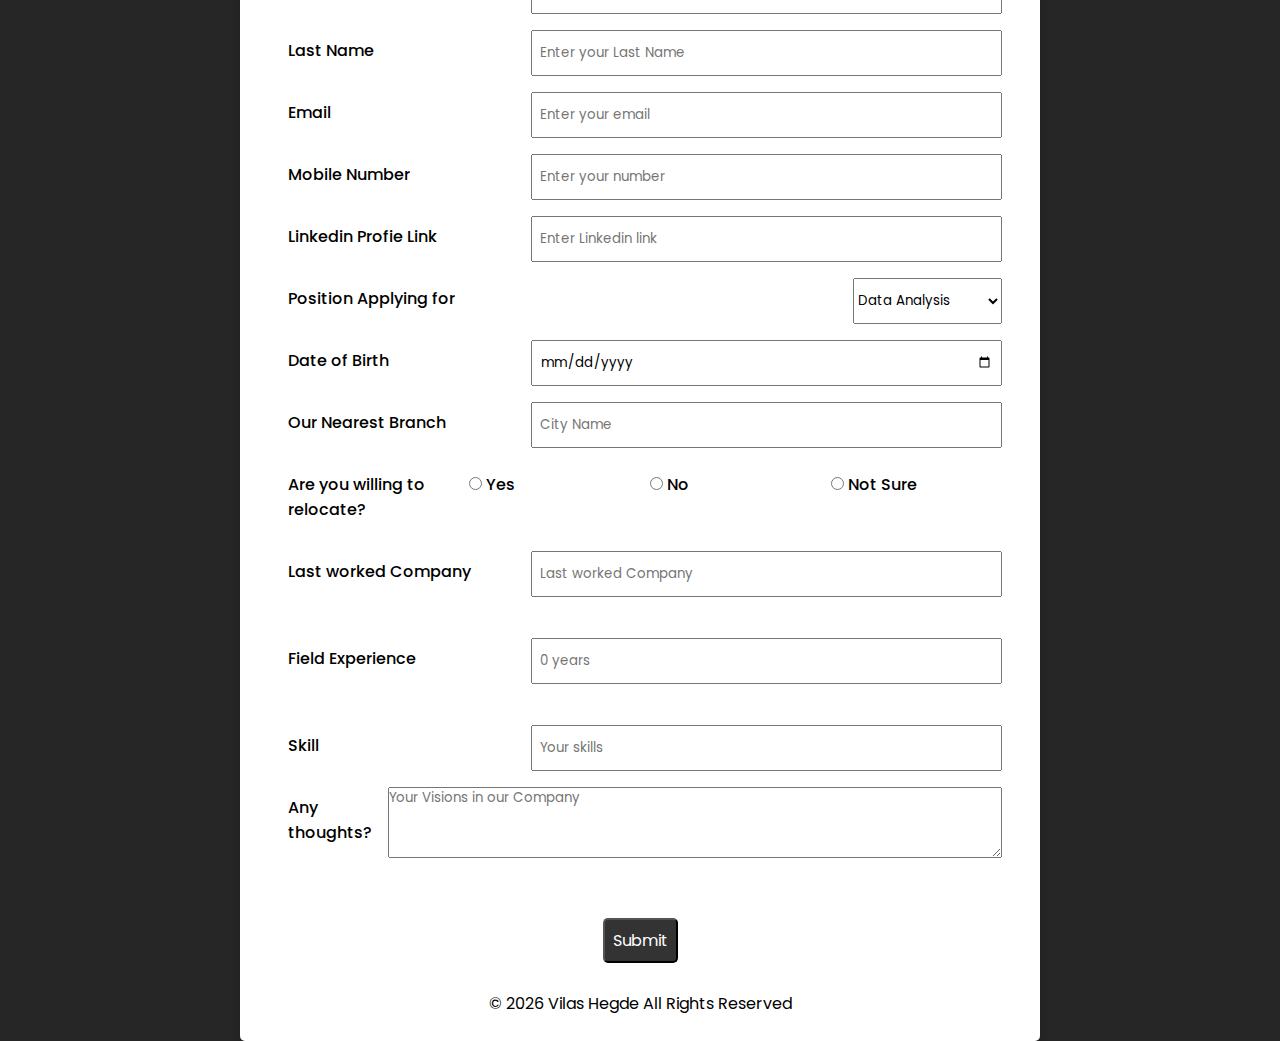
==== applicant.html @ 33d504ff "admin part is ongoing" ====
<html lang="en" dir="ltr">
    <head>
      <meta charset="UTF-8">
      
      <link rel="stylesheet" href="style.css">
      <link rel="icon" type="image/webp" sizes="32x32"  href="J.png">     
      <link rel="stylesheet" href="https://cdnjs.cloudflare.com/ajax/libs/font-awesome/4.7.0/css/font-awesome.min.css">   
      <link href="https://cdn.jsdelivr.net/npm/bootstrap@5.1.3/dist/css/bootstrap.min.css" rel="stylesheet" integrity="sha384-1BmE4kWBq78iYhFldvKuhfTAU6auU8tT94WrHftjDbrCEXSU1oBoqyl2QvZ6jIW3" crossorigin="anonymous">
      <meta name="viewport" content="width=device-width, initial-scale=1.0">
      <script src="https://ajax.googleapis.com/ajax/libs/jquery/3.5.1/jquery.min.js"></script>
    <script src="https://maxcdn.bootstrapcdn.com/bootstrap/3.4.1/js/bootstrap.min.js"></script>
    <script src="https://ajax.googleapis.com/ajax/libs/jquery/3.5.1/jquery.min.js"></script>
    <script src="https://maxcdn.bootstrapcdn.com/bootstrap/3.4.1/js/bootstrap.min.js"></script>
       <title>Apply</title>
       <meta name="viewport" content="width=device-width, initial-scale=1.0">
     </head>
  <body onoffline="alert('You are offline')">

    <div class="container" style="position: relative;">

      <a class="col-sm-2" type="buttton" style="position: absolute;left: 0;padding: 10px;width: fit-content;top: 0;border-radius: 0;text-decoration: none;color: #fff;background: #000;" href="./appview.php" target="_blank" >Status</a>
      <h1 style=" text-shadow: 4px 4px 4px rgba(0, 0, 0, 0.411);text-align: center;">Apply for Job</h1>
      <p style="text-align: center;">Please Complete the form below to Join with us</p>
      
      <hr>
        <form action="connection.php" method="post">
          <!-- <input type="file" name="imageUpload" id="imageUpload"> -->


             <li class="form-row">
              <label>First Name</label>
              <input type="text" name="fname" placeholder="Enter your First name" required>
             </li>

              <li class="form-row">
              <label >Last Name</label>
              <input type="text" name="lname" placeholder="Enter your Last Name" required>
            </li>
            
   
            <li class="form-row">
              <label>Email</label>
              <input  type="email" id="email" name="email" placeholder="Enter your email" required>
            </li>	

            <li class="form-row">
              <label>Mobile Number</label>
              <input type="tel" name="mobile" placeholder="Enter your number" required>
          </li>

          <li class="form-row">
              <label >Linkedin Profie Link</label>
              <input type="url" name="linkedin" onblur="checkURL(this);" placeholder="Enter Linkedin link">
          </li>
          
          <!-- <li class="form-row">
              <label>Confirm Drupal Profile Link</label>
              <input type="url" name="drupal" onblur="checkURL(this);" type="text">
          </li> -->
              
              <li class="form-row">
              <label>Position Applying for</label>
              <select name="position" id="position" class="col-md-8" >
                <option style="background-color: #fff;color: #000;" value="" disabled>Choose any</option>
                <option style="background-color: #fff;color: #000;" value="Data Analytics" >Data Analysis</option>
                <option style="background-color: #fff;color: #000;" value="Web">Web Development</option>
                <option style="background-color: #fff;color: #000;" value="Cybersecurity" >Cybersecurity</option>
                <option style="background-color: #fff;color: #000;" value="Other">Other</option>
              </select>
              </li>
              
              <li class="form-row">
                  <label>Date of Birth</label>
                  <input type="date" name="bdate" placeholder="Enter Birth Date" required>
              </li>
              
          
              
            <!-- <li class="form-row">
            
                    <label >Preferred City</label>
              
              </li>
              <li class="form-row">
          <label > <input type="radio"  name="city" onclick="show1();" value="Banglore" > Banglore </label>
          <label > <input type="radio"  name="city" onclick="show2();"  value="Any"> Any </label>
          
                  </li> -->
                  
          
            <div id="div1" >
            <li class="form-row">
                  <label>Our Nearest Branch</label>
                  <input type="text" name="branch" placeholder="City Name" />
              </li>
              </div>
              
           <div  id="div2">
              <li class="form-row">
                  <label >Are you willing to relocate?</label>
                  <label> <input type="radio" name="relocate" value="Yes"> Yes </label>
                      <label> <input type="radio" aria-selected="true" name="relocate" value="No"> No </label>
                      <label> <input type="radio" name="relocate" aria-selected="true" value="Notsure"> Not Sure </label>
                      <!-- <input type="submit" name="submit" value="Submit" checked>  -->
              </li>
              </div>
              
              
              <li class="form-row">
                  <label>Last worked Company</label>
                  <input type="text" name="lwc" placeholder="Last worked Company">
              </li>
              <br>
              <li class="form-row"><label for="xp">Field Experience</label>
                <input type="number" name="xp" placeholder="0 years"></li>
              <br>
              <li class="form-row col-sm-12">
                <label>Skill</label>
                <input type="text" name="skill" placeholder="Your skills" required>
            </li>
            <li class="form-row">
              <label for="expect">Any thoughts?</label>
              <textarea type="textarea"  style="resize: auto;width: 100%;" name="vision" placeholder="Your Visions in our Company"  ></textarea>
            </li>

              <br><br>
          <div class="center">
            <input class="button" type="submit" name="submit" style="width: fit-content;background: #333;border-radius: 5px; color: #fff;cursor: pointer;">
            
          </div>
        
          
        </form>
        <br>
        
        <p style="text-align: center">&copy; <script>document.write(new Date().getFullYear())</script> Vilas Hegde All Rights Reserved</p>
     </div>
  
  
  <script >
  function show1(){
    document.getElementById('div1').style.display ='none';
    document.getElementById('div2').style.display ='none';
    
  }
  function show2(){
    document.getElementById('div1').style.display = 'block';
     document.getElementById('div2').style.display = 'block';
    
  }
  
  function checkURL (abc) {
    var string = abc.value;
    if (!~string.indexOf("http")) {
      string = "http://" + string;
    }
    abc.value = string;
    return abc
  }
  </script>
  </body>
  </html>
---- style.css ----
@import url('https://fonts.googleapis.com/css2?family=Poppins:wght@200;300;400;500;600;700&display=swap');
*{
  margin: 0;
  padding: 0;
  box-sizing: border-box;
  font-family: 'Poppins',sans-serif;
}
body{
  height: auto;
  display: flex;
  justify-content: center;
  align-items: center;
  padding: 15px;
  background:rgba(0,0,0,0.85);
}

.container{
  max-width: 800px;
  width: 100%;
  background-color: #fff;
  padding: 25px 30px;
  border-radius: 5px;
  box-shadow: 0 5px 10px rgba(0,0,0,0.15);
}
a{
  position: absolute;
  color: #fff;
  text-align: center;
  background: rgba(0,0,0,0.5);backdrop-filter: blur(5px);
  right:0;
  text-decoration: none;
  letter-spacing: 3px;
  font-size: 20px;
  width: fit-content;
  border-radius: 10px;
}

.container .title{
  font-size: 25px;
  font-weight: 600;
  position: relative;
}

.form-row {
    display: flex;
    justify-content: flex-end;
    padding: .5em;
  }
  .form-row > label {
    padding: .5em 1em .5em 0;
    flex: 1;
	margin-bottom: 5px;
  
  margin-left: 10px;
 
  }
  .form-row > input {
    flex: 2;
  }
  .form-row > input,
  .form-row > button {
    padding: .5em;
  }
  
  .form-row > label{
  display: block;
  font-weight: 500;
  margin-bottom: 5px;
}

.center {
  display: flex;
  justify-content: center;
  align-items: center;
  height: 50px;
}

.button{
	font-size: 16px;
	padding: 8px; 
	width:10%;
  border-radius: 5px;
}

  .textarea{
    width: 100%;
    resize: auto;
}


@media(max-width:900px){
  body{
    height: auto;
    display: flex;
    justify-content: center;
    align-items: center;
    padding: 0;
    background: #222;
    overflow: scroll;
    
  }
  .container{
    max-width: 900px;
    width: 100%;
    background-color: #fff;
    padding: 30px 5px;
    border-radius: 0;
    box-shadow: 0 0 15px 5px rgba(0,0,0,0.5);
    text-align: center;
  }
  a{
    position: absolute;
    left: 2px;
    top: 2px;
    text-decoration: none;
    text-align: left;
    background: #222;
    color: white;
    padding: 3px 10px;
  }

  .form-row {
    display: flex;
    justify-content: flex-end;
    padding: .5em;
  }
  .form-row > label {
  display: none;
  }
  hr{
    margin-bottom: 20px;
  }

  .form-row > input {
    flex: 2;
  }
  .form-row > input,
  .form-row > button {
    padding: .8em;
  }
  .center {
    display: flex;
    justify-content: center;
    align-items: center;
    height: 50px;
    width: 100%;
    padding: 10px;
    color: #fff;
    margin-top: 50px;

  }
  
  .button{
    font-size: 16px;
    padding: 8px; 
    width:30%;
    background: #222;
    color: #fff;
    border-radius: 5px;
  }
  
    .textarea {
    
    padding: 10px; 
    width: 100%;
    resize: auto;
   
  }
}
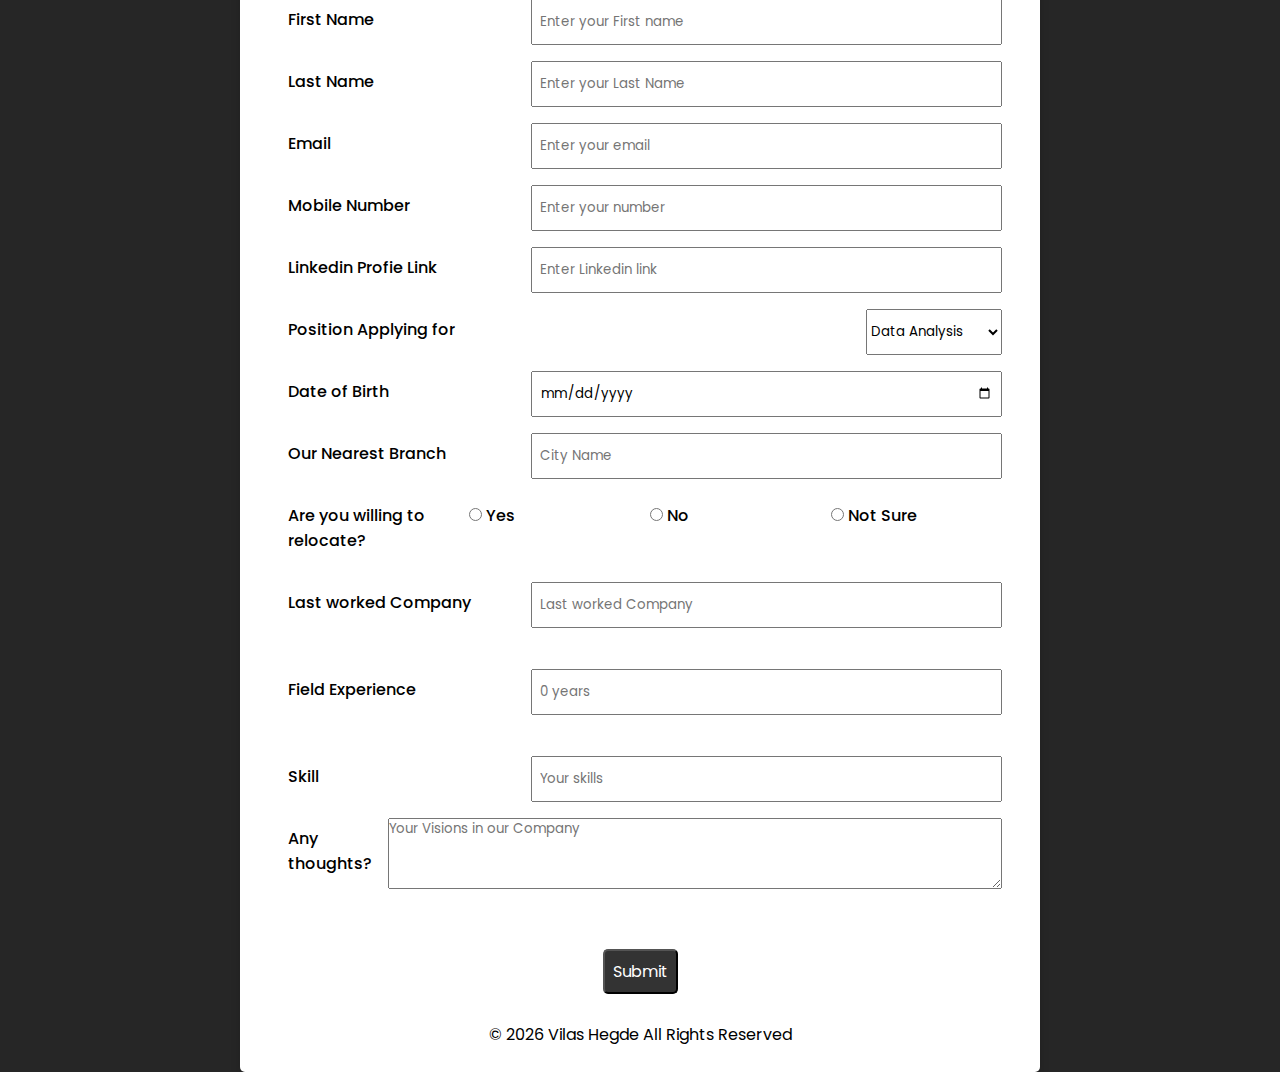
==== commit 7ad69f20: "initial commit" ====
--- a/applicant.html
+++ b/applicant.html
@@ -1,163 +1,170 @@
-
-<html lang="en" dir="ltr">
-    <head>
-      <meta charset="UTF-8">
-      
-      <link rel="stylesheet" href="style.css">
-      <link rel="icon" type="image/webp" sizes="32x32"  href="J.png">     
-      <link rel="stylesheet" href="https://cdnjs.cloudflare.com/ajax/libs/font-awesome/4.7.0/css/font-awesome.min.css">   
-      <link href="https://cdn.jsdelivr.net/npm/bootstrap@5.1.3/dist/css/bootstrap.min.css" rel="stylesheet" integrity="sha384-1BmE4kWBq78iYhFldvKuhfTAU6auU8tT94WrHftjDbrCEXSU1oBoqyl2QvZ6jIW3" crossorigin="anonymous">
-      <meta name="viewport" content="width=device-width, initial-scale=1.0">
-      <script src="https://ajax.googleapis.com/ajax/libs/jquery/3.5.1/jquery.min.js"></script>
-    <script src="https://maxcdn.bootstrapcdn.com/bootstrap/3.4.1/js/bootstrap.min.js"></script>
-    <script src="https://ajax.googleapis.com/ajax/libs/jquery/3.5.1/jquery.min.js"></script>
-    <script src="https://maxcdn.bootstrapcdn.com/bootstrap/3.4.1/js/bootstrap.min.js"></script>
-       <title>Apply</title>
-       <meta name="viewport" content="width=device-width, initial-scale=1.0">
-     </head>
-  <body onoffline="alert('You are offline')">
-
-    <div class="container" style="position: relative;">
-
-      <a class="col-sm-2" type="buttton" style="position: absolute;left: 0;padding: 10px;width: fit-content;top: 0;border-radius: 0;text-decoration: none;color: #fff;background: #000;" href="./appview.php" target="_blank" >Status</a>
-      <h1 style=" text-shadow: 4px 4px 4px rgba(0, 0, 0, 0.411);text-align: center;">Apply for Job</h1>
-      <p style="text-align: center;">Please Complete the form below to Join with us</p>
-      
-      <hr>
-        <form action="connection.php" method="post">
-          <!-- <input type="file" name="imageUpload" id="imageUpload"> -->
-
-
-             <li class="form-row">
-              <label>First Name</label>
-              <input type="text" name="fname" placeholder="Enter your First name" required>
-             </li>
-
-              <li class="form-row">
-              <label >Last Name</label>
-              <input type="text" name="lname" placeholder="Enter your Last Name" required>
-            </li>
-            
-   
-            <li class="form-row">
-              <label>Email</label>
-              <input  type="email" id="email" name="email" placeholder="Enter your email" required>
-            </li>	
-
-            <li class="form-row">
-              <label>Mobile Number</label>
-              <input type="tel" name="mobile" placeholder="Enter your number" required>
-          </li>
-
-          <li class="form-row">
-              <label >Linkedin Profie Link</label>
-              <input type="url" name="linkedin" onblur="checkURL(this);" placeholder="Enter Linkedin link">
-          </li>
-          
-          <!-- <li class="form-row">
-              <label>Confirm Drupal Profile Link</label>
-              <input type="url" name="drupal" onblur="checkURL(this);" type="text">
-          </li> -->
-              
-              <li class="form-row">
-              <label>Position Applying for</label>
-              <select name="position" id="position" class="col-md-8" >
-                <option style="background-color: #fff;color: #000;" value="" disabled>Choose any</option>
-                <option style="background-color: #fff;color: #000;" value="Data Analytics" >Data Analysis</option>
-                <option style="background-color: #fff;color: #000;" value="Web">Web Development</option>
-                <option style="background-color: #fff;color: #000;" value="Cybersecurity" >Cybersecurity</option>
-                <option style="background-color: #fff;color: #000;" value="Other">Other</option>
-              </select>
-              </li>
-              
-              <li class="form-row">
-                  <label>Date of Birth</label>
-                  <input type="date" name="bdate" placeholder="Enter Birth Date" required>
-              </li>
-              
-          
-              
-            <!-- <li class="form-row">
-            
-                    <label >Preferred City</label>
-              
-              </li>
-              <li class="form-row">
-          <label > <input type="radio"  name="city" onclick="show1();" value="Banglore" > Banglore </label>
-          <label > <input type="radio"  name="city" onclick="show2();"  value="Any"> Any </label>
-          
-                  </li> -->
-                  
-          
-            <div id="div1" >
-            <li class="form-row">
-                  <label>Our Nearest Branch</label>
-                  <input type="text" name="branch" placeholder="City Name" />
-              </li>
-              </div>
-              
-           <div  id="div2">
-              <li class="form-row">
-                  <label >Are you willing to relocate?</label>
-                  <label> <input type="radio" name="relocate" value="Yes"> Yes </label>
-                      <label> <input type="radio" aria-selected="true" name="relocate" value="No"> No </label>
-                      <label> <input type="radio" name="relocate" aria-selected="true" value="Notsure"> Not Sure </label>
-                      <!-- <input type="submit" name="submit" value="Submit" checked>  -->
-              </li>
-              </div>
-              
-              
-              <li class="form-row">
-                  <label>Last worked Company</label>
-                  <input type="text" name="lwc" placeholder="Last worked Company">
-              </li>
-              <br>
-              <li class="form-row"><label for="xp">Field Experience</label>
-                <input type="number" name="xp" placeholder="0 years"></li>
-              <br>
-              <li class="form-row col-sm-12">
-                <label>Skill</label>
-                <input type="text" name="skill" placeholder="Your skills" required>
-            </li>
-            <li class="form-row">
-              <label for="expect">Any thoughts?</label>
-              <textarea type="textarea"  style="resize: auto;width: 100%;" name="vision" placeholder="Your Visions in our Company"  ></textarea>
-            </li>
-
-              <br><br>
-          <div class="center">
-            <input class="button" type="submit" name="submit" style="width: fit-content;background: #333;border-radius: 5px; color: #fff;cursor: pointer;">
-            
-          </div>
-        
-          
-        </form>
-        <br>
-        
-        <p style="text-align: center">&copy; <script>document.write(new Date().getFullYear())</script> Vilas Hegde All Rights Reserved</p>
-     </div>
-  
-  
-  <script >
-  function show1(){
-    document.getElementById('div1').style.display ='none';
-    document.getElementById('div2').style.display ='none';
-    
-  }
-  function show2(){
-    document.getElementById('div1').style.display = 'block';
-     document.getElementById('div2').style.display = 'block';
-    
-  }
-  
-  function checkURL (abc) {
-    var string = abc.value;
-    if (!~string.indexOf("http")) {
-      string = "http://" + string;
-    }
-    abc.value = string;
-    return abc
-  }
-  </script>
-  </body>
+
+<html lang="en" dir="ltr">
+    <head>
+      <meta charset="UTF-8">
+      
+      <link rel="stylesheet" href="style.css">
+      <link rel="icon" type="image/webp" sizes="32x32"  href="J.png">     
+      <link rel="stylesheet" href="https://cdnjs.cloudflare.com/ajax/libs/font-awesome/4.7.0/css/font-awesome.min.css">   
+      <link href="https://cdn.jsdelivr.net/npm/bootstrap@5.1.3/dist/css/bootstrap.min.css" rel="stylesheet" integrity="sha384-1BmE4kWBq78iYhFldvKuhfTAU6auU8tT94WrHftjDbrCEXSU1oBoqyl2QvZ6jIW3" crossorigin="anonymous">
+      <meta name="viewport" content="width=device-width, initial-scale=1.0">
+      <script src="https://ajax.googleapis.com/ajax/libs/jquery/3.5.1/jquery.min.js"></script>
+    <script src="https://maxcdn.bootstrapcdn.com/bootstrap/3.4.1/js/bootstrap.min.js"></script>
+    <script src="https://ajax.googleapis.com/ajax/libs/jquery/3.5.1/jquery.min.js"></script>
+    <script src="https://maxcdn.bootstrapcdn.com/bootstrap/3.4.1/js/bootstrap.min.js"></script>
+       <title>Apply</title>
+       <meta name="viewport" content="width=device-width, initial-scale=1.0">
+     </head>
+  <body onoffline="alert('You are offline')">
+
+    <div class="container" style="position: relative;">
+
+      <a class="col-sm-2" type="buttton" style="position: absolute;left: 0;padding: 10px;width: fit-content;top: 0;border-radius: 0;text-decoration: none;color: #fff;background: #000;" href="./appview.php" target="_blank" >Status</a>
+      <h1 style=" text-shadow: 4px 4px 4px rgba(0, 0, 0, 0.411);text-align: center;">Apply for Job</h1>
+      <p style="text-align: center;">Please Complete the form below to Join with us</p>
+      
+      <hr>
+        <form action="appinsert.php" method="post" enctype="multipart/form-data">
+          <!-- <input type="file" name="imageUpload" id="imageUpload"> -->
+          <li class="form-row">
+            <label>Photo</label>
+            <input type="file" name="photo" accept="image/x-png,image/gif,image/jpeg" required />
+           </li>
+
+             <li class="form-row">
+              <label>First Name</label>
+              <input type="text" name="fname" placeholder="Enter your First name"  pattern="[A-Za-z]+" title="Only alphabets are allowed" required>
+             </li>
+
+              <li class="form-row">
+              <label >Last Name</label>
+              <input type="text" name="lname" placeholder="Enter your Last Name" required>
+            </li>
+            
+   
+            <li class="form-row">
+              <label>Email</label>
+              <input  type="email" id="email" name="email" placeholder="Enter your email" required>
+            </li>	
+
+            <li class="form-row">
+              <label>Mobile Number</label>
+              <input type="tel" name="mobile" title="Number should be 10 digits" pattern="[1-9]{1}[0-9]{9}" placeholder="Enter your number" required>
+          </li>
+
+          <li class="form-row">
+              <label >Linkedin Profie Link</label>
+              <input type="url" name="linkedin"  pattern="https?://.+" title="Include http://" placeholder="Enter Linkedin link">
+          </li>
+          
+          <!-- <li class="form-row">
+              <label>Confirm Drupal Profile Link</label>
+              <input type="url" name="drupal" onblur="checkURL(this);" type="text">
+          </li> -->
+              
+              <li class="form-row">
+              <label>Position Applying for</label>
+              <select name="position" id="position" class="col-md-8" >
+                <option style="background-color: #fff;color: #000;" value="" disabled>Choose any</option>
+                <option style="background-color: #fff;color: #000;" value="Data Analytics" >Data Analysis</option>
+                <option style="background-color: #fff;color: #000;" value="Web">Developer</option>
+                <option style="background-color: #fff;color: #000;" value="Cybersecurity" >Testing</option>
+                <option style="background-color: #fff;color: #000;" value="Cybersecurity" >Cybersecurity</option>
+                <option style="background-color: #fff;color: #000;" value="Cybersecurity" >Human Resource</option>
+
+
+                <option style="background-color: #fff;color: #000;" value="Other">Other</option>
+              </select>
+              </li>
+              
+              <li class="form-row">
+                  <label>Date of Birth</label>
+                  <input type="date" name="bdate" placeholder="Enter Birth Date" max="2010-12-31" required>
+              </li>
+              
+          
+              
+            <!-- <li class="form-row">
+            
+                    <label >Preferred City</label>
+              
+              </li>
+              <li class="form-row">
+          <label > <input type="radio"  name="city" onclick="show1();" value="Banglore" > Banglore </label>
+          <label > <input type="radio"  name="city" onclick="show2();"  value="Any"> Any </label>
+          
+                  </li> -->
+                  
+          
+            <div id="div1" >
+            <li class="form-row">
+                  <label>Our Nearest Branch</label>
+                  <input type="text" name="branch" placeholder="City Name" />
+              </li>
+              </div>
+              
+           <div  id="div2">
+              <li class="form-row">
+                  <label >Are you willing to relocate?</label>
+                  <label> <input type="radio" name="relocate" value="Yes"> Yes </label>
+                      <label> <input type="radio" aria-selected="true" name="relocate" value="No"> No </label>
+                      <label> <input type="radio" name="relocate" aria-selected="true" value="Notsure"> Not Sure </label>
+                      <!-- <input type="submit" name="submit" value="Submit" checked>  -->
+              </li>
+              </div>
+              
+              
+              <li class="form-row">
+                  <label>Last worked Company</label>
+                  <input type="text" name="lwc" placeholder="Last worked Company">
+              </li>
+              <br>
+              <li class="form-row"><label for="xp">Field Experience</label>
+                <input type="number" name="xp" placeholder="0 years"></li>
+              <br>
+              <li class="form-row col-sm-12">
+                <label>Skill</label>
+                <input type="text" name="skill" placeholder="Your skills" required>
+            </li>
+            <li class="form-row">
+              <label for="expect">Any thoughts?</label>
+              <textarea type="textarea"  style="resize: auto;width: 100%;" name="vision" placeholder="Your Visions in our Company"  ></textarea>
+            </li>
+
+              <br><br>
+          <div class="center">
+            <input class="button" type="submit" name="submit" style="width: fit-content;background: #333;border-radius: 5px; color: #fff;cursor: pointer;">
+            
+          </div>
+        
+          
+        </form>
+        <br>
+        
+        <p style="text-align: center">&copy; <script>document.write(new Date().getFullYear())</script> Vilas Hegde All Rights Reserved</p>
+     </div>
+  
+  
+  <script >
+  function show1(){
+    document.getElementById('div1').style.display ='none';
+    document.getElementById('div2').style.display ='none';
+    
+  }
+  function show2(){
+    document.getElementById('div1').style.display = 'block';
+     document.getElementById('div2').style.display = 'block';
+    
+  }
+  
+  function checkURL (abc) {
+    var string = abc.value;
+    if (!~string.indexOf("http")) {
+      string = "http://" + string;
+    }
+    abc.value = string;
+    return abc
+  }
+  </script>
+  </body>
   </html>--- a/style.css
+++ b/style.css
@@ -1,169 +1,169 @@
-@import url('https://fonts.googleapis.com/css2?family=Poppins:wght@200;300;400;500;600;700&display=swap');
-*{
-  margin: 0;
-  padding: 0;
-  box-sizing: border-box;
-  font-family: 'Poppins',sans-serif;
-}
-body{
-  height: auto;
-  display: flex;
-  justify-content: center;
-  align-items: center;
-  padding: 15px;
-  background:rgba(0,0,0,0.85);
-}
-
-.container{
-  max-width: 800px;
-  width: 100%;
-  background-color: #fff;
-  padding: 25px 30px;
-  border-radius: 5px;
-  box-shadow: 0 5px 10px rgba(0,0,0,0.15);
-}
-a{
-  position: absolute;
-  color: #fff;
-  text-align: center;
-  background: rgba(0,0,0,0.5);backdrop-filter: blur(5px);
-  right:0;
-  text-decoration: none;
-  letter-spacing: 3px;
-  font-size: 20px;
-  width: fit-content;
-  border-radius: 10px;
-}
-
-.container .title{
-  font-size: 25px;
-  font-weight: 600;
-  position: relative;
-}
-
-.form-row {
-    display: flex;
-    justify-content: flex-end;
-    padding: .5em;
-  }
-  .form-row > label {
-    padding: .5em 1em .5em 0;
-    flex: 1;
-	margin-bottom: 5px;
-  
-  margin-left: 10px;
- 
-  }
-  .form-row > input {
-    flex: 2;
-  }
-  .form-row > input,
-  .form-row > button {
-    padding: .5em;
-  }
-  
-  .form-row > label{
-  display: block;
-  font-weight: 500;
-  margin-bottom: 5px;
-}
-
-.center {
-  display: flex;
-  justify-content: center;
-  align-items: center;
-  height: 50px;
-}
-
-.button{
-	font-size: 16px;
-	padding: 8px; 
-	width:10%;
-  border-radius: 5px;
-}
-
-  .textarea{
-    width: 100%;
-    resize: auto;
-}
-
-
-@media(max-width:900px){
-  body{
-    height: auto;
-    display: flex;
-    justify-content: center;
-    align-items: center;
-    padding: 0;
-    background: #222;
-    overflow: scroll;
-    
-  }
-  .container{
-    max-width: 900px;
-    width: 100%;
-    background-color: #fff;
-    padding: 30px 5px;
-    border-radius: 0;
-    box-shadow: 0 0 15px 5px rgba(0,0,0,0.5);
-    text-align: center;
-  }
-  a{
-    position: absolute;
-    left: 2px;
-    top: 2px;
-    text-decoration: none;
-    text-align: left;
-    background: #222;
-    color: white;
-    padding: 3px 10px;
-  }
-
-  .form-row {
-    display: flex;
-    justify-content: flex-end;
-    padding: .5em;
-  }
-  .form-row > label {
-  display: none;
-  }
-  hr{
-    margin-bottom: 20px;
-  }
-
-  .form-row > input {
-    flex: 2;
-  }
-  .form-row > input,
-  .form-row > button {
-    padding: .8em;
-  }
-  .center {
-    display: flex;
-    justify-content: center;
-    align-items: center;
-    height: 50px;
-    width: 100%;
-    padding: 10px;
-    color: #fff;
-    margin-top: 50px;
-
-  }
-  
-  .button{
-    font-size: 16px;
-    padding: 8px; 
-    width:30%;
-    background: #222;
-    color: #fff;
-    border-radius: 5px;
-  }
-  
-    .textarea {
-    
-    padding: 10px; 
-    width: 100%;
-    resize: auto;
-   
-  }
+@import url('https://fonts.googleapis.com/css2?family=Poppins:wght@200;300;400;500;600;700&display=swap');
+*{
+  margin: 0;
+  padding: 0;
+  box-sizing: border-box;
+  font-family: 'Poppins',sans-serif;
+}
+body{
+  height: auto;
+  display: flex;
+  justify-content: center;
+  align-items: center;
+  padding: 15px;
+  background:rgba(0,0,0,0.85);
+}
+
+.container{
+  max-width: 800px;
+  width: 100%;
+  background-color: #fff;
+  padding: 25px 30px;
+  border-radius: 5px;
+  box-shadow: 0 5px 10px rgba(0,0,0,0.15);
+}
+a{
+  position: absolute;
+  color: #fff;
+  text-align: center;
+  background: rgba(0,0,0,0.5);backdrop-filter: blur(5px);
+  right:0;
+  text-decoration: none;
+  letter-spacing: 3px;
+  font-size: 20px;
+  width: fit-content;
+  border-radius: 10px;
+}
+
+.container .title{
+  font-size: 25px;
+  font-weight: 600;
+  position: relative;
+}
+
+.form-row {
+    display: flex;
+    justify-content: flex-end;
+    padding: .5em;
+  }
+  .form-row > label {
+    padding: .5em 1em .5em 0;
+    flex: 1;
+	margin-bottom: 5px;
+  
+  margin-left: 10px;
+ 
+  }
+  .form-row > input {
+    flex: 2;
+  }
+  .form-row > input,
+  .form-row > button {
+    padding: .5em;
+  }
+  
+  .form-row > label{
+  display: block;
+  font-weight: 500;
+  margin-bottom: 5px;
+}
+
+.center {
+  display: flex;
+  justify-content: center;
+  align-items: center;
+  height: 50px;
+}
+
+.button{
+	font-size: 16px;
+	padding: 8px; 
+	width:10%;
+  border-radius: 5px;
+}
+
+  .textarea{
+    width: 100%;
+    resize: auto;
+}
+
+
+@media(max-width:900px){
+  body{
+    height: auto;
+    display: flex;
+    justify-content: center;
+    align-items: center;
+    padding: 0;
+    background: #222;
+    overflow: scroll;
+    
+  }
+  .container{
+    max-width: 900px;
+    width: 100%;
+    background-color: #fff;
+    padding: 30px 5px;
+    border-radius: 0;
+    box-shadow: 0 0 15px 5px rgba(0,0,0,0.5);
+    text-align: center;
+  }
+  a{
+    position: absolute;
+    left: 2px;
+    top: 2px;
+    text-decoration: none;
+    text-align: left;
+    background: #222;
+    color: white;
+    padding: 3px 10px;
+  }
+
+  .form-row {
+    display: flex;
+    justify-content: flex-end;
+    padding: .5em;
+  }
+  .form-row > label {
+  display: none;
+  }
+  hr{
+    margin-bottom: 20px;
+  }
+
+  .form-row > input {
+    flex: 2;
+  }
+  .form-row > input,
+  .form-row > button {
+    padding: .8em;
+  }
+  .center {
+    display: flex;
+    justify-content: center;
+    align-items: center;
+    height: 50px;
+    width: 100%;
+    padding: 10px;
+    color: #fff;
+    margin-top: 50px;
+
+  }
+  
+  .button{
+    font-size: 16px;
+    padding: 8px; 
+    width:30%;
+    background: #222;
+    color: #fff;
+    border-radius: 5px;
+  }
+  
+    .textarea {
+    
+    padding: 10px; 
+    width: 100%;
+    resize: auto;
+   
+  }
 }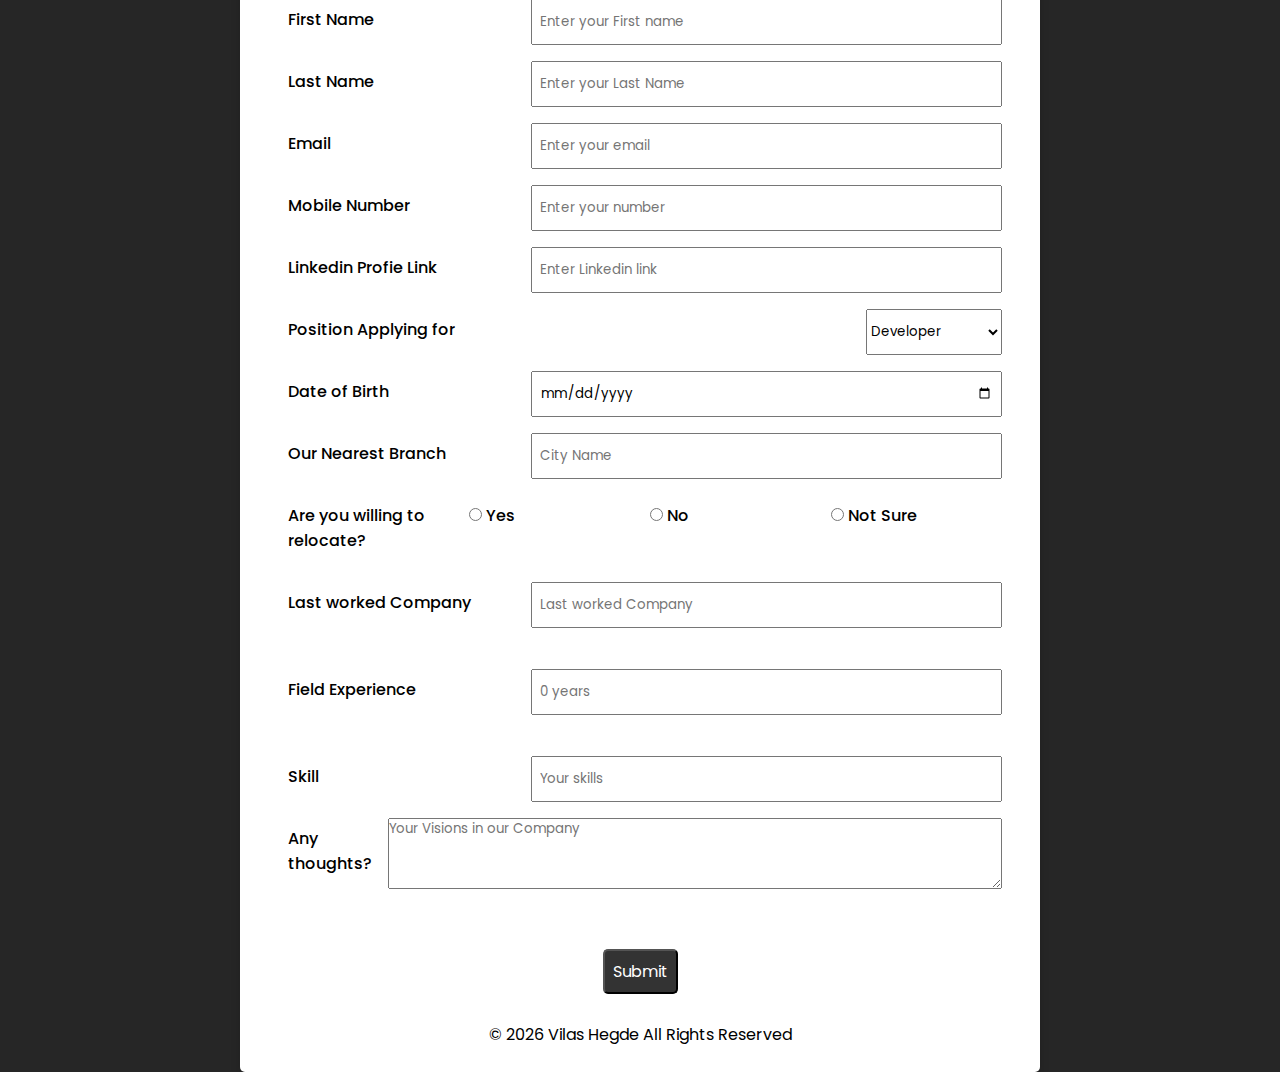
==== commit 6e4fdfcd: "changed all tables" ====
--- a/applicant.html
+++ b/applicant.html
@@ -25,7 +25,6 @@
       
       <hr>
         <form action="appinsert.php" method="post" enctype="multipart/form-data">
-          <!-- <input type="file" name="imageUpload" id="imageUpload"> -->
           <li class="form-row">
             <label>Photo</label>
             <input type="file" name="photo" accept="image/x-png,image/gif,image/jpeg" required />
@@ -49,31 +48,22 @@
 
             <li class="form-row">
               <label>Mobile Number</label>
-              <input type="tel" name="mobile" title="Number should be 10 digits" pattern="[1-9]{1}[0-9]{9}" placeholder="Enter your number" required>
+              <input type="tel" name="mobile" title="Number should be 10 digits" pattern="[1-9]{1}[0-9]{9}" placeholder="Enter your number" required maxlength="10">
           </li>
 
           <li class="form-row">
               <label >Linkedin Profie Link</label>
               <input type="url" name="linkedin"  pattern="https?://.+" title="Include http://" placeholder="Enter Linkedin link">
           </li>
-          
-          <!-- <li class="form-row">
-              <label>Confirm Drupal Profile Link</label>
-              <input type="url" name="drupal" onblur="checkURL(this);" type="text">
-          </li> -->
-              
               <li class="form-row">
               <label>Position Applying for</label>
               <select name="position" id="position" class="col-md-8" >
                 <option style="background-color: #fff;color: #000;" value="" disabled>Choose any</option>
-                <option style="background-color: #fff;color: #000;" value="Data Analytics" >Data Analysis</option>
                 <option style="background-color: #fff;color: #000;" value="Web">Developer</option>
-                <option style="background-color: #fff;color: #000;" value="Cybersecurity" >Testing</option>
+                <option style="background-color: #fff;color: #000;" value="Tester" >Tester</option>
                 <option style="background-color: #fff;color: #000;" value="Cybersecurity" >Cybersecurity</option>
-                <option style="background-color: #fff;color: #000;" value="Cybersecurity" >Human Resource</option>
-
-
-                <option style="background-color: #fff;color: #000;" value="Other">Other</option>
+                <option style="background-color: #fff;color: #000;" value="HR" >Human Resource</option>
+                <option style="background-color: #fff;color: #000;" value="Other" >Other</option>
               </select>
               </li>
               
